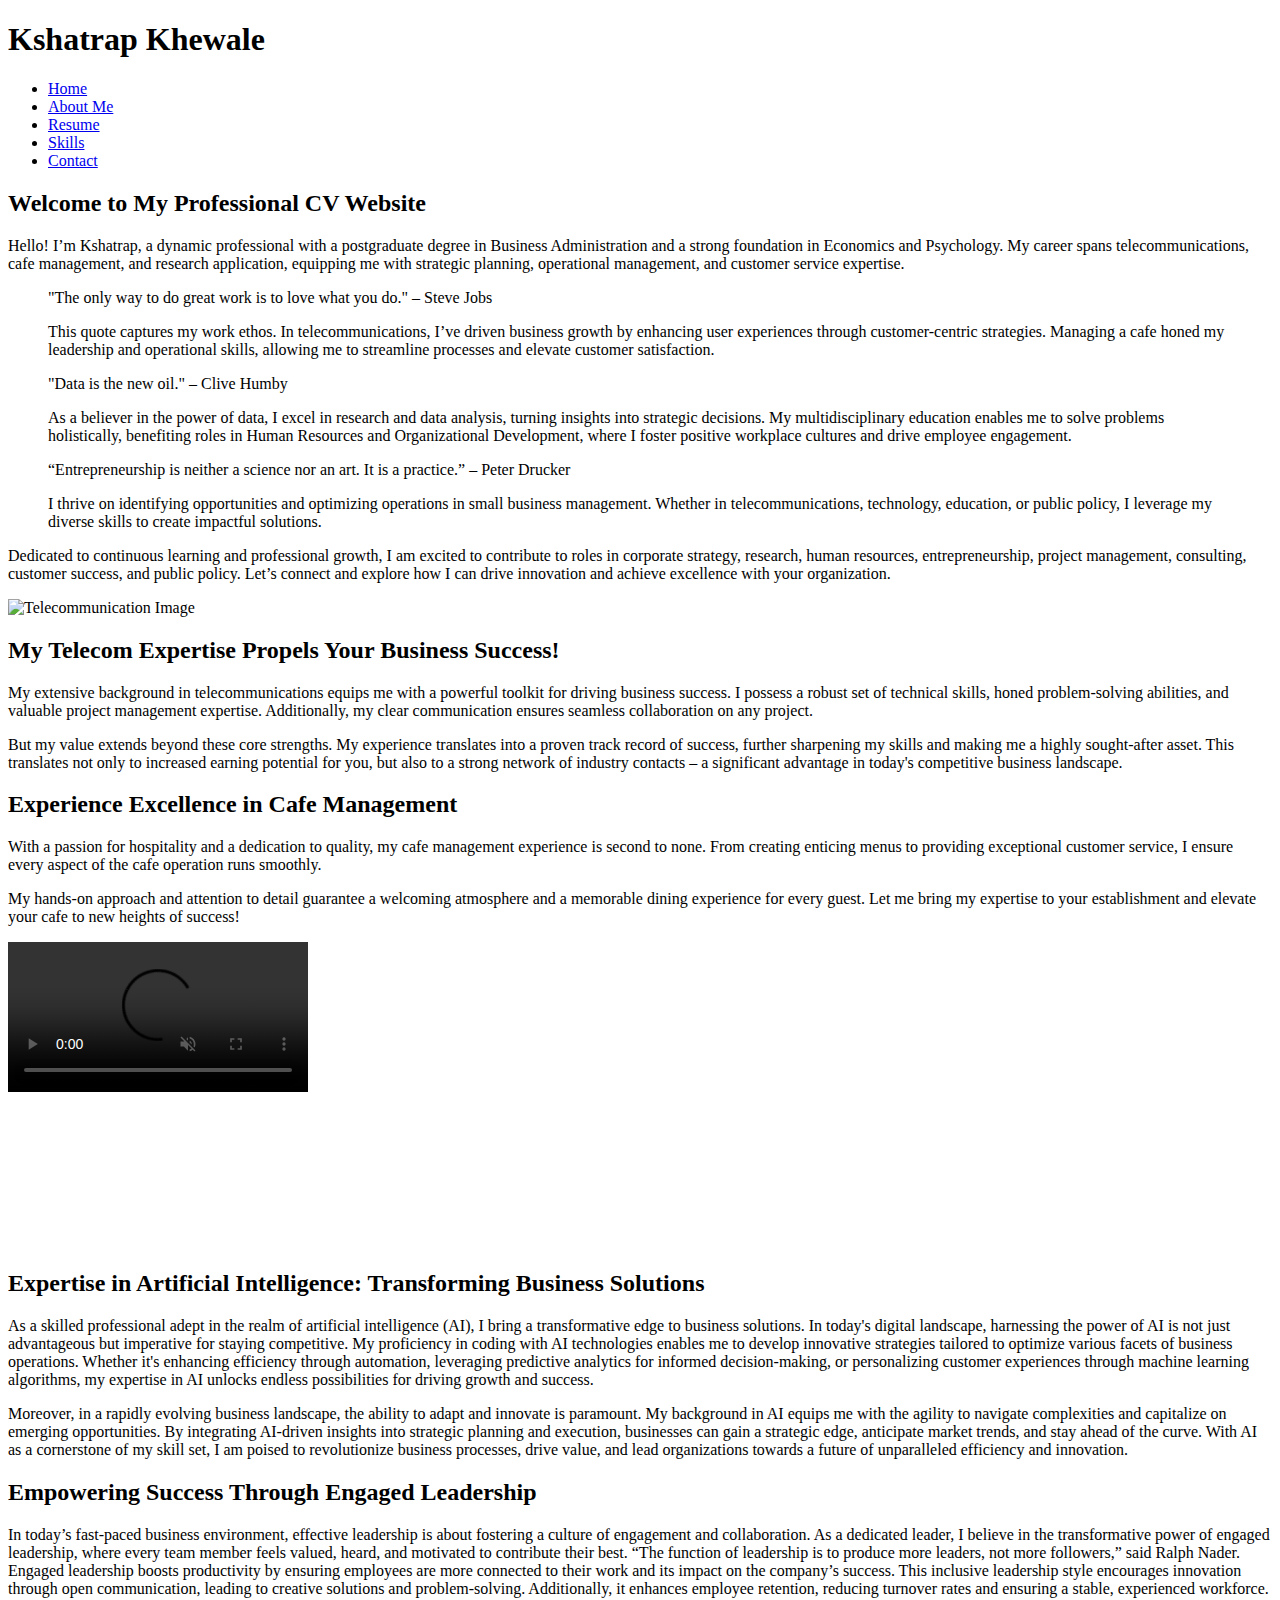
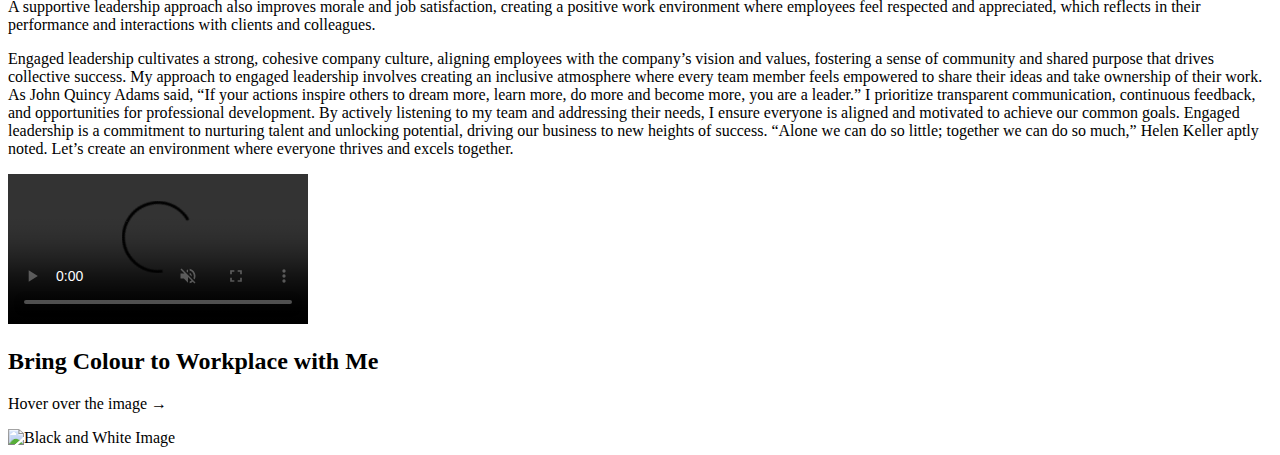
==== index.html @ 1a76e900 "Add files via upload" ====
<!DOCTYPE html>
<html lang="en">
<head>
    <meta charset="UTF-8">
    <meta name="viewport" content="width=device-width, initial-scale=1.0">
    <title>Home - Kshatrap Khewale</title>
    <link rel="stylesheet" href="styles.css">
</head>
<body>
    <header>
        <h1>Kshatrap Khewale</h1>
        <nav class="main-nav">
            <ul>
                <li><a href="index.html">Home</a></li>
                <li><a href="about.html">About Me</a></li>
                <li><a href="resume.html">Resume</a></li>
                <li><a href="skills.html">Skills</a></li>
                <li><a href="contact.html">Contact</a></li>
            </ul>
        </nav>
    </header>
    <main>
        <section id="introduction" class="introduction-section">
            <h2>Welcome to My Professional CV Website</h2>
            <p>Hello! I’m Kshatrap, a dynamic professional with a postgraduate degree in Business Administration and a strong foundation in Economics and Psychology. My career spans telecommunications, cafe management, and research application, equipping me with strategic planning, operational management, and customer service expertise.</p>

            <blockquote>
                <div class="quote">
                    <p>"The only way to do great work is to love what you do." – Steve Jobs</p>
                </div>
                <div class="reflection">
                    <p>This quote captures my work ethos. In telecommunications, I’ve driven business growth by enhancing user experiences through customer-centric strategies. Managing a cafe honed my leadership and operational skills, allowing me to streamline processes and elevate customer satisfaction.</p>
                </div>
            </blockquote>

            <blockquote>
                <div class="quote">
                    <p>"Data is the new oil." – Clive Humby</p>
                </div>
                <div class="reflection">
                    <p>As a believer in the power of data, I excel in research and data analysis, turning insights into strategic decisions. My multidisciplinary education enables me to solve problems holistically, benefiting roles in Human Resources and Organizational Development, where I foster positive workplace cultures and drive employee engagement.</p>
                </div>
            </blockquote>

            <blockquote>
                <div class="quote">
                    <p>“Entrepreneurship is neither a science nor an art. It is a practice.” – Peter Drucker</p>
                </div>
                <div class="reflection">
                    <p>I thrive on identifying opportunities and optimizing operations in small business management. Whether in telecommunications, technology, education, or public policy, I leverage my diverse skills to create impactful solutions.</p>
                </div>
            </blockquote>

            <p class="highlight">Dedicated to continuous learning and professional growth, I am excited to contribute to roles in corporate strategy, research, human resources, entrepreneurship, project management, consulting, customer success, and public policy. Let’s connect and explore how I can drive innovation and achieve excellence with your organization.</p>
        </section>
		<section id="telecom-section" class="telecom-section">
    <div class="telecom-image">
        <!-- Insert your image here -->
        <img src="images/telecom-image.jpg" alt="Telecommunication Image">
    </div>
    <div class="telecom-text">
        <h2>My Telecom Expertise Propels Your Business Success!</h2>
        <p>My extensive background in telecommunications equips me with a powerful toolkit for driving business success. I possess a robust set of technical skills, honed problem-solving abilities, and valuable project management expertise. Additionally, my clear communication ensures seamless collaboration on any project.</p>
        <p>But my value extends beyond these core strengths. My experience translates into a proven track record of success, further sharpening my skills and making me a highly sought-after asset. This translates not only to increased earning potential for you, but also to a strong network of industry contacts – a significant advantage in today's competitive business landscape.</p>
    </div>
	</section>
		<section id="cafe-section" class="cafe-section">
    <div class="cafe-text">
        <h2>Experience Excellence in Cafe Management</h2>
        <p>With a passion for hospitality and a dedication to quality, my cafe management experience is second to none. From creating enticing menus to providing exceptional customer service, I ensure every aspect of the cafe operation runs smoothly.</p>
        <p>My hands-on approach and attention to detail guarantee a welcoming atmosphere and a memorable dining experience for every guest. Let me bring my expertise to your establishment and elevate your cafe to new heights of success!</p>
    </div>
    <div class="cafe-video">
        <!-- Insert your video here -->
        <video src="videos/cafe-video.mp4" controls autoplay loop muted></video>
    </div>
	</section>
	<section id="ai-section" class="ai-section">
        <div class="ai-video">
            <video autoplay loop muted>
                <source src="videos/ai-video.mp4" type="video/mp4">
                Your browser does not support the video tag.
            </video>
        </div>
        <div class="ai-text">
            <h2>Expertise in Artificial Intelligence: Transforming Business Solutions</h2>
            <p>As a skilled professional adept in the realm of artificial intelligence (AI), I bring a transformative edge to business solutions. In today's digital landscape, harnessing the power of AI is not just advantageous but imperative for staying competitive. My proficiency in coding with AI technologies enables me to develop innovative strategies tailored to optimize various facets of business operations. Whether it's enhancing efficiency through automation, leveraging predictive analytics for informed decision-making, or personalizing customer experiences through machine learning algorithms, my expertise in AI unlocks endless possibilities for driving growth and success.</p>
            <p>Moreover, in a rapidly evolving business landscape, the ability to adapt and innovate is paramount. My background in AI equips me with the agility to navigate complexities and capitalize on emerging opportunities. By integrating AI-driven insights into strategic planning and execution, businesses can gain a strategic edge, anticipate market trends, and stay ahead of the curve. With AI as a cornerstone of my skill set, I am poised to revolutionize business processes, drive value, and lead organizations towards a future of unparalleled efficiency and innovation.</p>
        </div>
    </section>
		
			<section id="leadership-section" class="leadership-section">
    	<div class="leadership-content">
        <h2>Empowering Success Through Engaged Leadership</h2>
        <p>In today’s fast-paced business environment, effective leadership is about fostering a culture of engagement and collaboration. As a dedicated leader, I believe in the transformative power of engaged leadership, where every team member feels valued, heard, and motivated to contribute their best. “The function of leadership is to produce more leaders, not more followers,” said Ralph Nader. Engaged leadership boosts productivity by ensuring employees are more connected to their work and its impact on the company’s success. This inclusive leadership style encourages innovation through open communication, leading to creative solutions and problem-solving. Additionally, it enhances employee retention, reducing turnover rates and ensuring a stable, experienced workforce. A supportive leadership approach also improves morale and job satisfaction, creating a positive work environment where employees feel respected and appreciated, which reflects in their performance and interactions with clients and colleagues.</p>
        <p>Engaged leadership cultivates a strong, cohesive company culture, aligning employees with the company’s vision and values, fostering a sense of community and shared purpose that drives collective success. My approach to engaged leadership involves creating an inclusive atmosphere where every team member feels empowered to share their ideas and take ownership of their work. As John Quincy Adams said, “If your actions inspire others to dream more, learn more, do more and become more, you are a leader.” I prioritize transparent communication, continuous feedback, and opportunities for professional development. By actively listening to my team and addressing their needs, I ensure everyone is aligned and motivated to achieve our common goals. Engaged leadership is a commitment to nurturing talent and unlocking potential, driving our business to new heights of success. “Alone we can do so little; together we can do so much,” Helen Keller aptly noted. Let’s create an environment where everyone thrives and excels together.</p>
   		 </div>
    	<div class="leadership-video">
        <video src="videos/leadership-video.mp4" controls autoplay loop muted></video>
    	</div>
		</section>
		
		<section id="colorful-workplace-section">
    <div class="container">
        <div class="text-container">
            <h2>Bring Colour to Workplace with Me</h2>
            <p>Hover over the image <span class="arrow">&#8594;</span></p>
        </div>
        <div class="image-container">
            <img src="images/colored_image.jpg" alt="Black and White Image">
        </div>
    </div>
</section>


    <script>
        document.addEventListener('scroll', function() {
            const telecomSection = document.querySelector('.telecom-section');
            const aiSection = document.querySelector('.ai-section');
            const telecomSectionTop = telecomSection.getBoundingClientRect().top;
            const aiSectionTop = aiSection.getBoundingClientRect().top;
            const windowHeight = window.innerHeight;

            if (telecomSectionTop < windowHeight - 100) {
                telecomSection.classList.add('active');
            }

            if (aiSectionTop < windowHeight - 100) {
                aiSection.classList.add('active');
            }
        });
		
		document.addEventListener('DOMContentLoaded', function() {
    function handleScroll() {
        const sections = document.querySelectorAll('.ai-section, .introduction-section, .telecom-section, .cafe-section');
        const windowHeight = window.innerHeight;

        sections.forEach(section => {
            const sectionTop = section.getBoundingClientRect().top;

            if (sectionTop < windowHeight - 100) {
                section.classList.add('visible');
            }
        });
    }

    window.addEventListener('scroll', handleScroll);
    handleScroll(); // Initial check on load
});

    </script>
		<script>
        document.addEventListener('DOMContentLoaded', function () {
            const sections = document.querySelectorAll('.telecom-section, .ai-section, .leadership-section');
            const options = {
                threshold: 0.5
            };

            const observer = new IntersectionObserver((entries, observer) => {
                entries.forEach(entry => {
                    if (entry.isIntersecting) {
                        entry.target.classList.add('active');
                        observer.unobserve(entry.target);
                    }
                });
            }, options);

            sections.forEach(section => {
                observer.observe(section);
            });
        });
    </script>
		<script src="script.js"></script>
	</main>
</body>
</html>
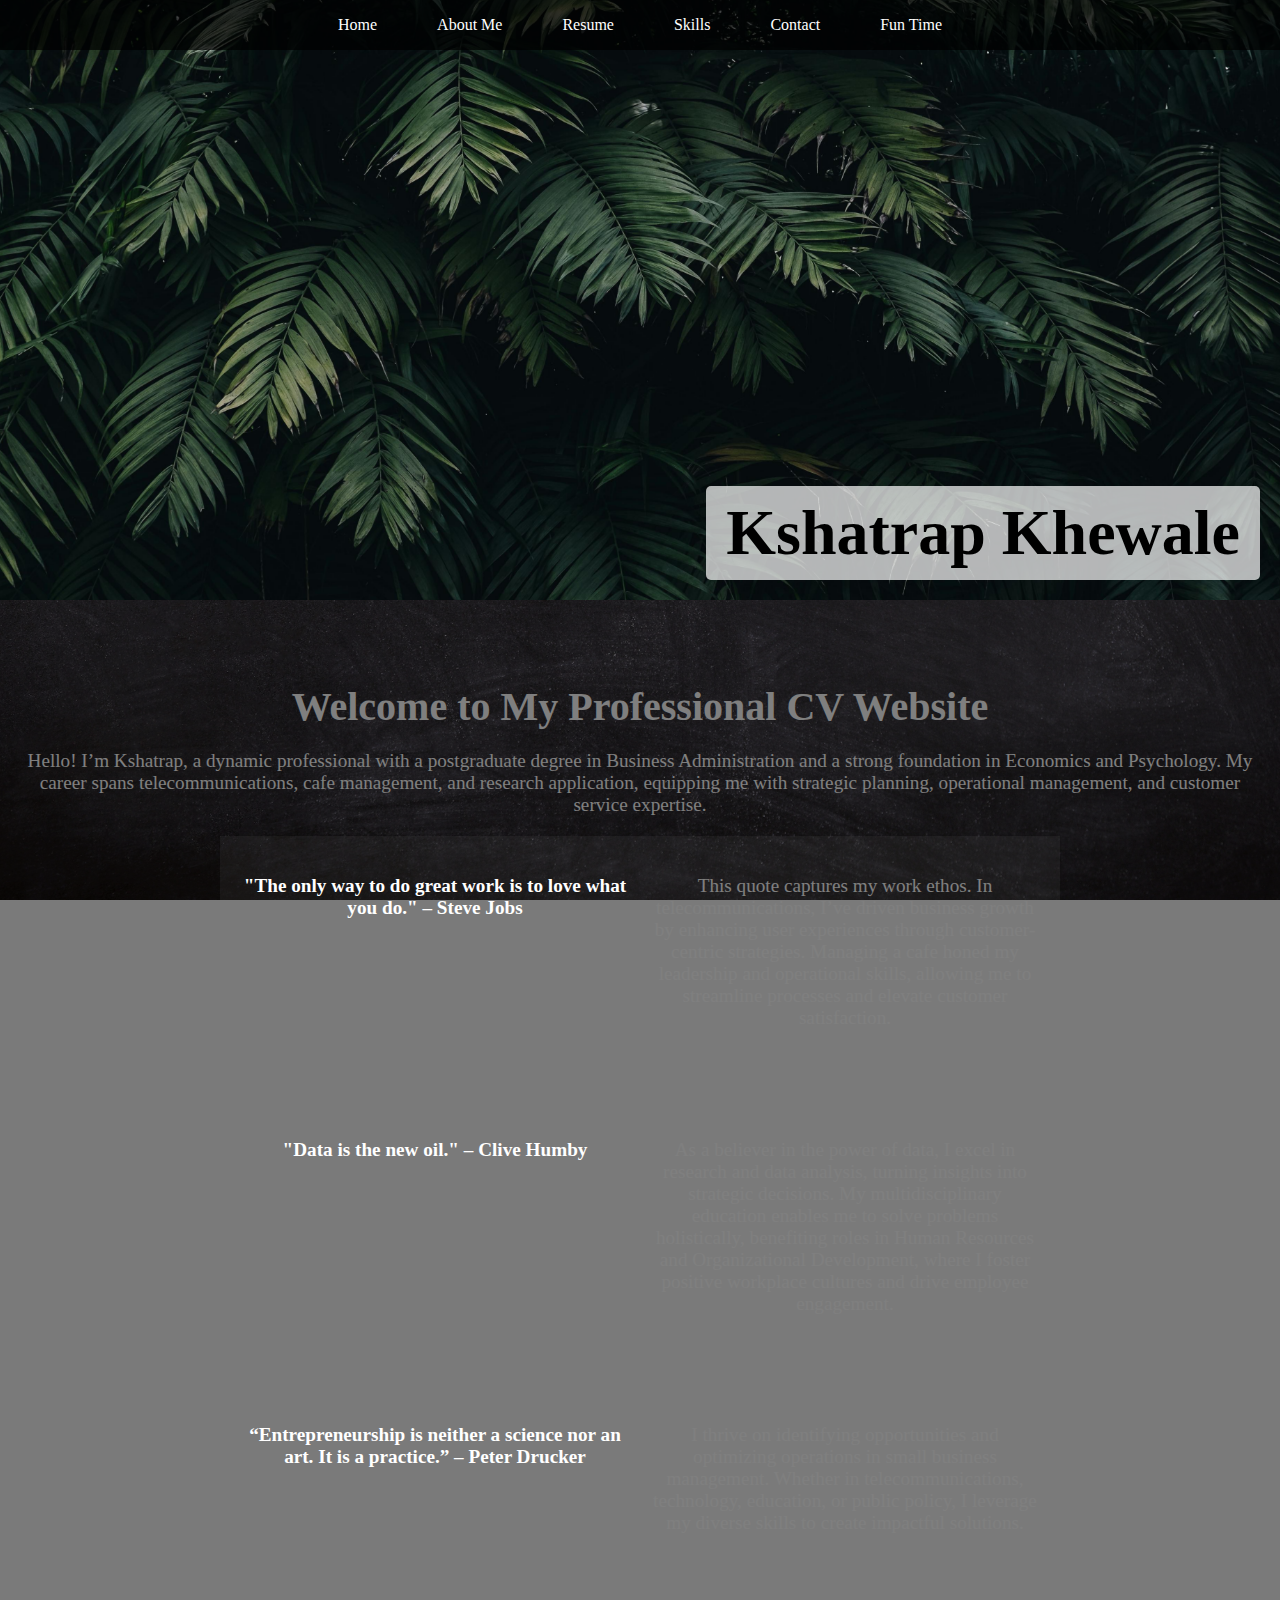
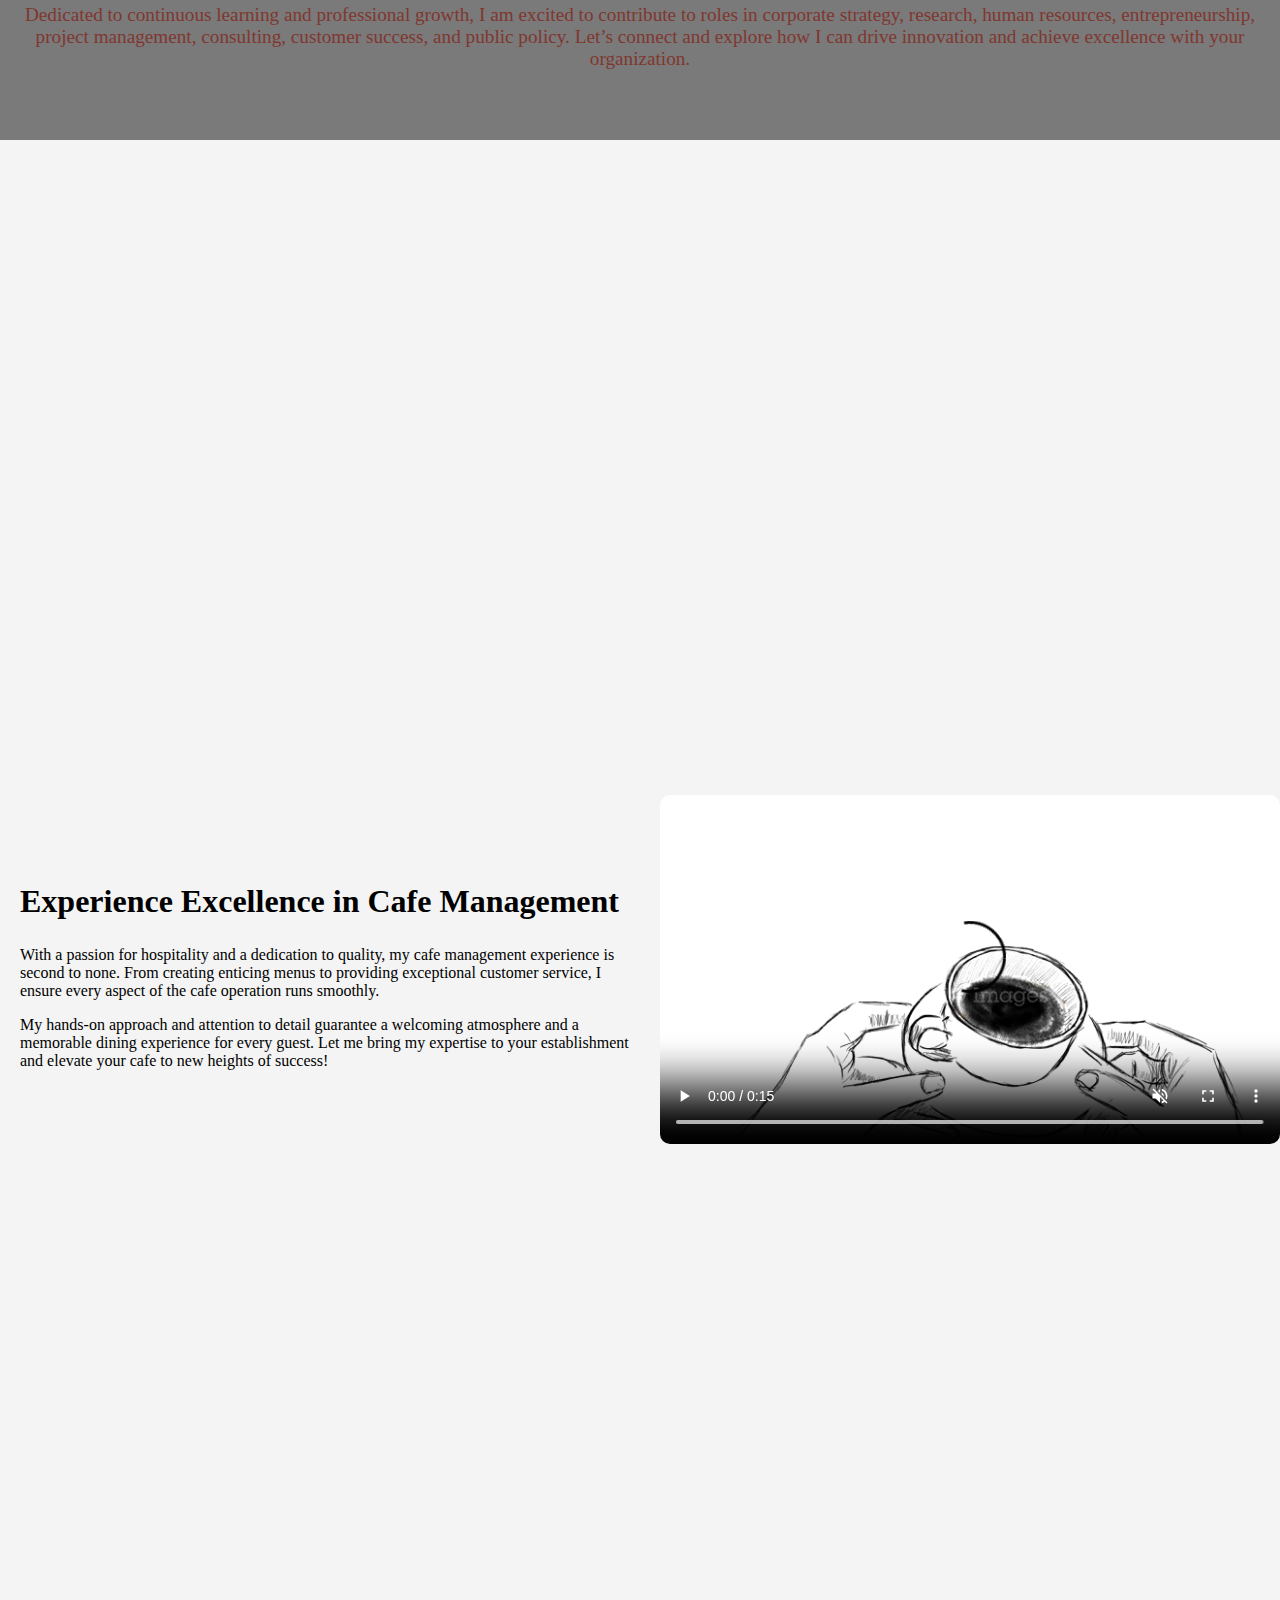
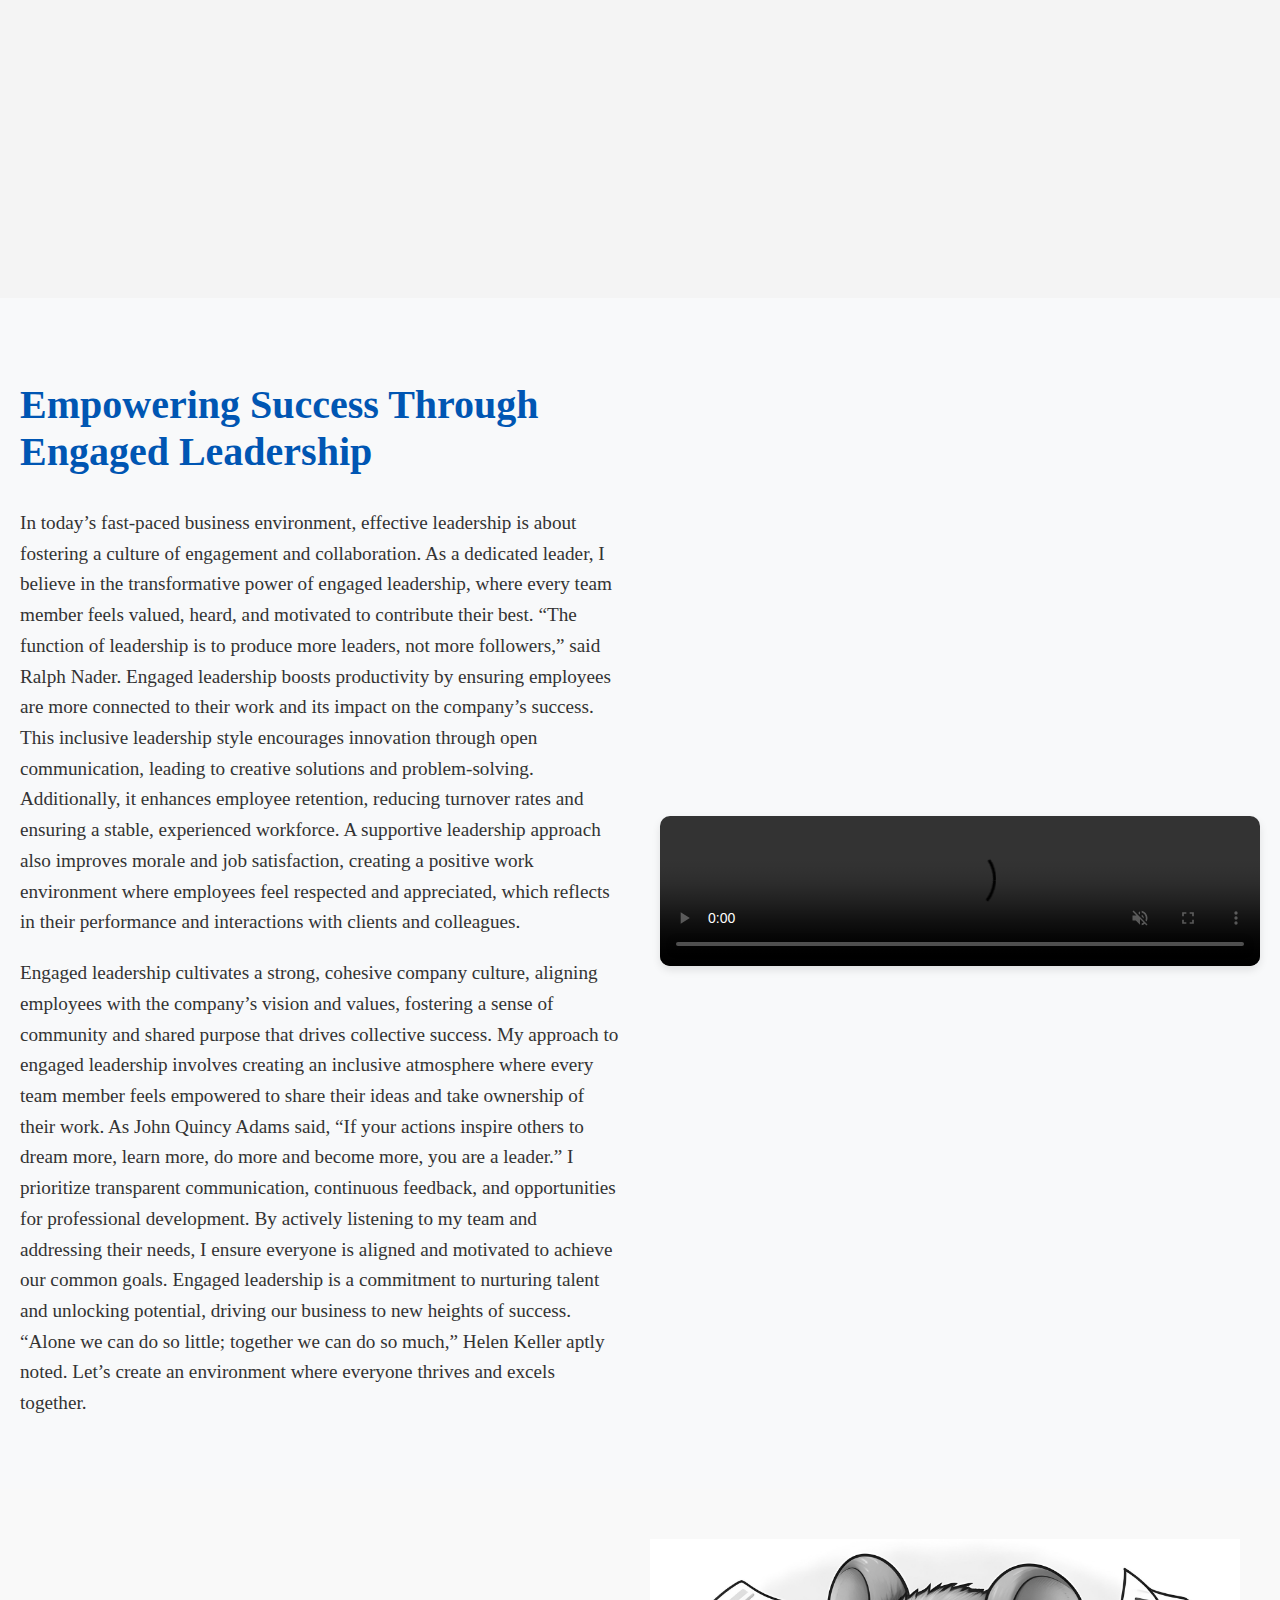
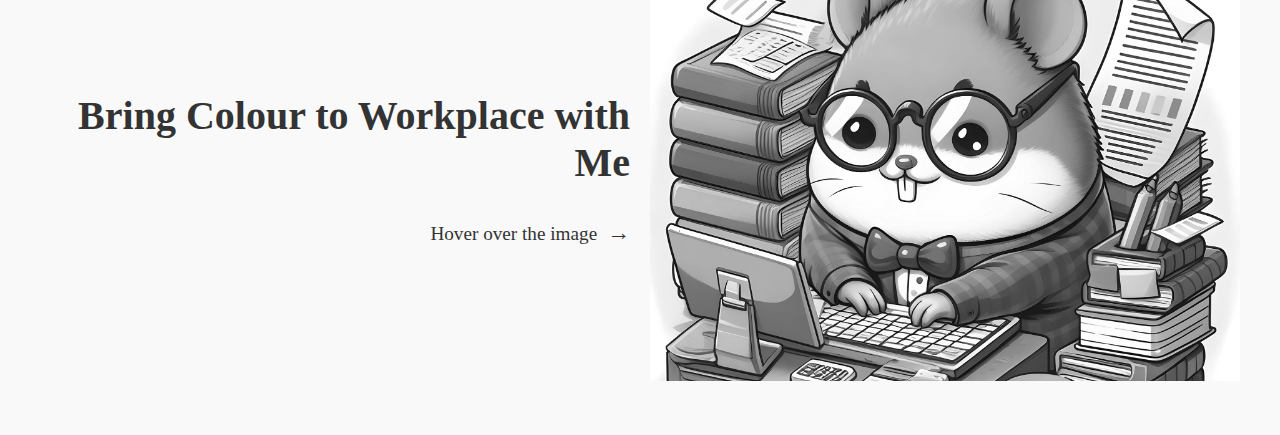
==== commit d0b3b40f: "index.html" ====
--- a/index.html
+++ b/index.html
@@ -16,6 +16,7 @@
                 <li><a href="resume.html">Resume</a></li>
                 <li><a href="skills.html">Skills</a></li>
                 <li><a href="contact.html">Contact</a></li>
+		<li><a href="dxball.html">Fun Time</a></li>
             </ul>
         </nav>
     </header>
@@ -173,4 +174,4 @@
 		<script src="script.js"></script>
 	</main>
 </body>
-</html>+</html>
--- a/styles.css
+++ b/styles.css
@@ -0,0 +1,439 @@
+body {
+    font-family: 'Georgia', serif;
+    margin: 0;
+    padding: 0;
+    background-color: #f4f4f4;
+    color: #fff;
+}
+
+header {
+    position: relative;
+    height: 600px;
+    background-color: #000;
+    background-image: url('images/header-background.jpg');
+    background-size: cover;
+    background-position: center;
+    background-attachment: fixed;
+    transition: background-size 0.3s ease-in-out;
+}
+
+header:hover {
+    background-size: 110%;
+}
+
+header h1 {
+    position: absolute;
+    bottom: 20px;
+    right: 20px;
+    margin: 0;
+    color: #000;
+    background-color: rgba(255, 255, 255, 0.7);
+    padding: 10px 20px;
+    border-radius: 5px;
+    font-size: 4em;
+}
+
+.introduction-section {
+    position: relative;
+    background-image: url('images/introduction-background.jpg');
+    background-size: cover;
+    background-position: center;
+    background-attachment: fixed;
+    color: #fff;
+    padding: 50px 20px;
+    margin-bottom: 30px;
+    text-align: center;
+    transition: background-size 0.3s ease-in-out;
+    overflow: hidden;
+}
+
+.introduction-section:before {
+    content: '';
+    position: absolute;
+    top: 0;
+    left: 0;
+    right: 0;
+    bottom: 0;
+    background: rgba(0, 0, 0, 0.5);
+}
+
+.introduction-section h2 {
+    font-size: 2.5em;
+    margin-bottom: 20px;
+    transition: color 0.3s ease;
+}
+
+.introduction-section h2:hover {
+    color: #ff6f61; /* Updated color */
+}
+
+.introduction-section p {
+    font-size: 1.2em;
+    margin-bottom: 20px;
+    transition: transform 0.3s ease;
+}
+
+.introduction-section p:hover {
+    transform: scale(1.05);
+}
+
+blockquote {
+    display: flex;
+    background-color: rgba(255, 255, 255, 0.1);
+    margin: 0 auto 30px;
+    padding: 20px;
+    max-width: 800px;
+    color: #fff;
+    animation: fadeIn 1s ease forwards;
+}
+
+@keyframes fadeIn {
+    from {
+        opacity: 0;
+        transform: translateY(20px);
+    }
+    to {
+        opacity: 1;
+        transform: translateY(0);
+    }
+}
+
+.quote, .reflection {
+    flex: 1;
+}
+
+.quote {
+    font-weight: bold;
+    position: relative;
+    transition: color 0.3s ease;
+}
+
+.quote:hover {
+    color: #ff6f61; /* Updated color */
+}
+
+.reflection {
+    margin-left: 20px;
+    transition: color 0.3s ease;
+}
+
+.reflection:hover {
+    color: #ff6f61; /* Updated color */
+}
+
+.highlight {
+    color: #ff6f61; /* Updated color */
+    animation: pulse 2s infinite;
+}
+
+@keyframes pulse {
+    0% {
+        transform: scale(1);
+    }
+    50% {
+        transform: scale(1.05);
+    }
+    100% {
+        transform: scale(1);
+    }
+}
+
+.main-nav {
+    background-color: rgba(0, 0, 0, 0.7);
+    height: 50px;
+    display: flex;
+    align-items: center;
+    justify-content: center;
+}
+
+.main-nav ul {
+    list-style: none;
+    padding: 0;
+    margin: 0;
+    display: flex;
+}
+
+.main-nav ul li {
+    margin: 0 15px;
+}
+
+.main-nav ul li a {
+    color: #fff;
+    text-decoration: none;
+    padding: 10px 15px;
+    font-family: 'Georgia', serif;
+}
+
+.main-nav ul li a:hover {
+    background-color: #575757;
+    border-radius: 5px;
+}
+
+.telecom-section {
+    display: flex;
+    align-items: center;
+    justify-content: space-between;
+    padding: 50px 0;
+}
+
+.telecom-image {
+    flex: 1;
+    text-align: center;
+}
+
+.telecom-image img {
+    max-width: 100%;
+    height: auto;
+    border-radius: 10px;
+}
+
+.telecom-text {
+    flex: 1;
+    padding: 0 20px;
+}
+
+.telecom-text h2 {
+    font-size: 2em;
+    color: #000;
+}
+
+.telecom-text p {
+    color: #000;
+}
+
+.telecom-section {
+    opacity: 0;
+    transform: translateY(20px);
+    transition: opacity 0.5s ease-out, transform 0.5s ease-out;
+}
+
+.telecom-section.visible {
+    opacity: 1;
+    transform: translateY(0);
+}
+
+.cafe-section {
+    display: flex;
+    align-items: center;
+    justify-content: space-between;
+    padding: 50px 0;
+}
+
+.cafe-text {
+    flex: 1;
+    padding: 0 20px;
+    animation: slideInLeft 1s ease forwards;
+}
+
+.cafe-text h2 {
+    font-size: 2em;
+    color: #000;
+}
+
+.cafe-text p {
+    color: #000;
+}
+
+.cafe-video {
+    flex: 1;
+}
+
+.cafe-video video {
+    max-width: 100%;
+    height: auto;
+    border-radius: 10px;
+}
+
+@keyframes slideInLeft {
+    from {
+        opacity: 0;
+        transform: translateX(-100px);
+    }
+    to {
+        opacity: 1;
+        transform: translateX(0);
+    }
+}
+
+@keyframes fadeInSpotlight {
+    0% {
+        opacity: 0;
+        transform: scale(0.8);
+        filter: brightness(0);
+    }
+    50% {
+        opacity: 0.5;
+        transform: scale(1.1);
+        filter: brightness(1);
+    }
+    100% {
+        opacity: 1;
+        transform: scale(1);
+        filter: brightness(1);
+    }
+}
+
+@keyframes fadeInGlitch {
+    0% {
+        opacity: 0;
+        transform: translateX(-10px);
+    }
+    50% {
+        opacity: 0.5;
+        transform: translateX(10px);
+    }
+    100% {
+        opacity: 1;
+        transform: translateX(0);
+    }
+}
+
+.ai-section {
+    display: flex;
+    align-items: center;
+    justify-content: space-between;
+    padding: 50px 0;
+    width: 100%;
+    height: 600px;
+    opacity: 0;
+    transition: opacity 1s ease-out, transform 1s ease-out;
+    transform: translateY(20px);
+}
+
+.ai-section.visible {
+    opacity: 1;
+    transform: translateY(0);
+}
+
+.ai-video {
+    flex: 1;
+    padding-right: 20px;
+    overflow: hidden;
+}
+
+.ai-video video {
+    width: 100%;
+    height: 100%;
+    border-radius: 10px;
+}
+
+.ai-text {
+    flex: 1;
+    padding-left: 20px;
+    overflow: hidden;
+}
+
+.ai-text h2 {
+    font-size: 2em;
+    color: #000;
+}
+
+.ai-text p {
+    color: #000;
+}
+.leadership-section {
+    display: flex;
+    align-items: center;
+    justify-content: space-between;
+    padding: 50px 0;
+    background-color: #f8f9fa; /* Light background color for a professional look */
+    color: #333; /* Dark color for text */
+    transition: background-color 0.3s ease-in-out;
+}
+
+.leadership-content {
+    flex: 1;
+    padding: 0 20px;
+    animation: slideInUp 1s ease forwards;
+}
+
+.leadership-content h2 {
+    font-size: 2.5em;
+    color: #0056b3; /* Classy blue for headings */
+}
+
+.leadership-content p {
+    font-size: 1.2em;
+    color: #333;
+    line-height: 1.6;
+    margin-bottom: 20px;
+}
+
+.leadership-video {
+    flex: 1;
+    padding: 0 20px;
+}
+
+.leadership-video video {
+    width: 100%;
+    height: auto;
+    border-radius: 10px;
+    box-shadow: 0 4px 8px rgba(0, 0, 0, 0.1);
+}
+
+/* Slide-in animation for text */
+@keyframes slideInUp {
+    from {
+        opacity: 0;
+        transform: translateY(50px);
+    }
+    to {
+        opacity: 1;
+        transform: translateY(0);
+    }
+}
+#colorful-workplace-section {
+    padding: 50px 0;
+    background-color: #f9f9f9;
+}
+
+#colorful-workplace-section .container {
+    display: flex;
+    justify-content: space-between;
+    align-items: center;
+    max-width: 1200px;
+    margin: 0 auto;
+}
+
+#colorful-workplace-section .text-container {
+    flex-basis: 50%;
+    text-align: right;
+    padding-right: 20px;
+    color: #333; /* Change the font color to dark gray */
+}
+
+#colorful-workplace-section .text-container h2 {
+    font-size: 2.5em; /* Increase font size for the header */
+}
+
+#colorful-workplace-section .text-container p {
+    font-size: 1.2em; /* Increase font size for the text */
+}
+
+#colorful-workplace-section .text-container a {
+    font-size: 1.2em; /* Increase font size for the link */
+}
+
+
+#colorful-workplace-section .image-container {
+    flex-basis: 50%;
+    position: relative;
+}
+
+#colorful-workplace-section .image-container img {
+    max-width: 100%;
+    filter: grayscale(100%);
+    filter: url(filters.svg#grayscale);
+    -webkit-filter: grayscale(100%);
+    transition: filter 0.5s ease;
+}
+
+#colorful-workplace-section .image-container:hover img {
+    filter: grayscale(0%);
+    -webkit-filter: grayscale(0%);
+}
+
+.arrow {
+    font-size: 1.2em;
+    margin-left: 5px;
+}
